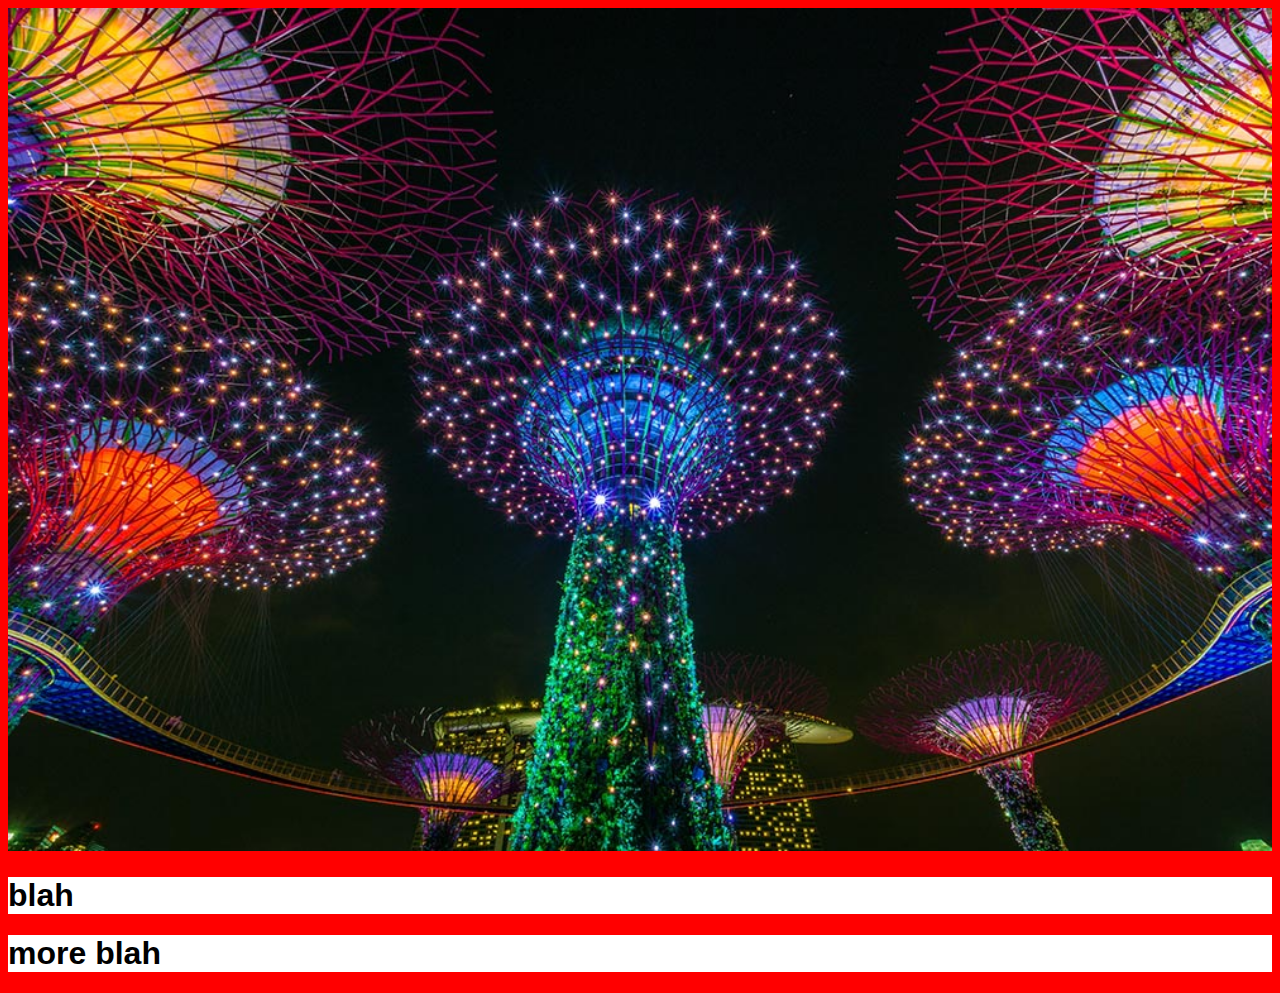
==== backgroundsandbox.html @ 63153c10 "changed the hero section, added typograpgy colour" ====
<!DOCTYPE html>
<html lang="en">
<head>
    <meta charset="UTF-8">
    <meta name="viewport" content="width=device-width, initial-scale=1.0">
    <meta http-equiv="X-UA-Compatible" content="ie=edge">
    <link href="assets/css/backgroundsandbox.css" rel="stylesheet" type="text/css">
    <title>Document</title>
</head>
<body>
    
        <img id="color_image" src="images/image_hero1_color.jpg" alt="Colour image" height="70%">
    <h1>
        blah
    </h1>
    <h1>more blah</h1>
    <a href="id=color_image"></a>
</body>
</html>
---- assets/css/backgroundsandbox.css ----
body{
    
    background-color: red;
  /*  background-image: url("http://127.0.0.1:5500/quiz/images/image_hero1_black.jpg");
    background-repeat: no-repeat;
    background-size: cover;
    position: relative;*/

}

body { font-family: arial, helvetica, sans-serif; }
h1 {background-colour:#FFFFFF;}
h1 {background-color:#FFFFFF;}
#color_image {
    width:100%;
    z-index:2;
}
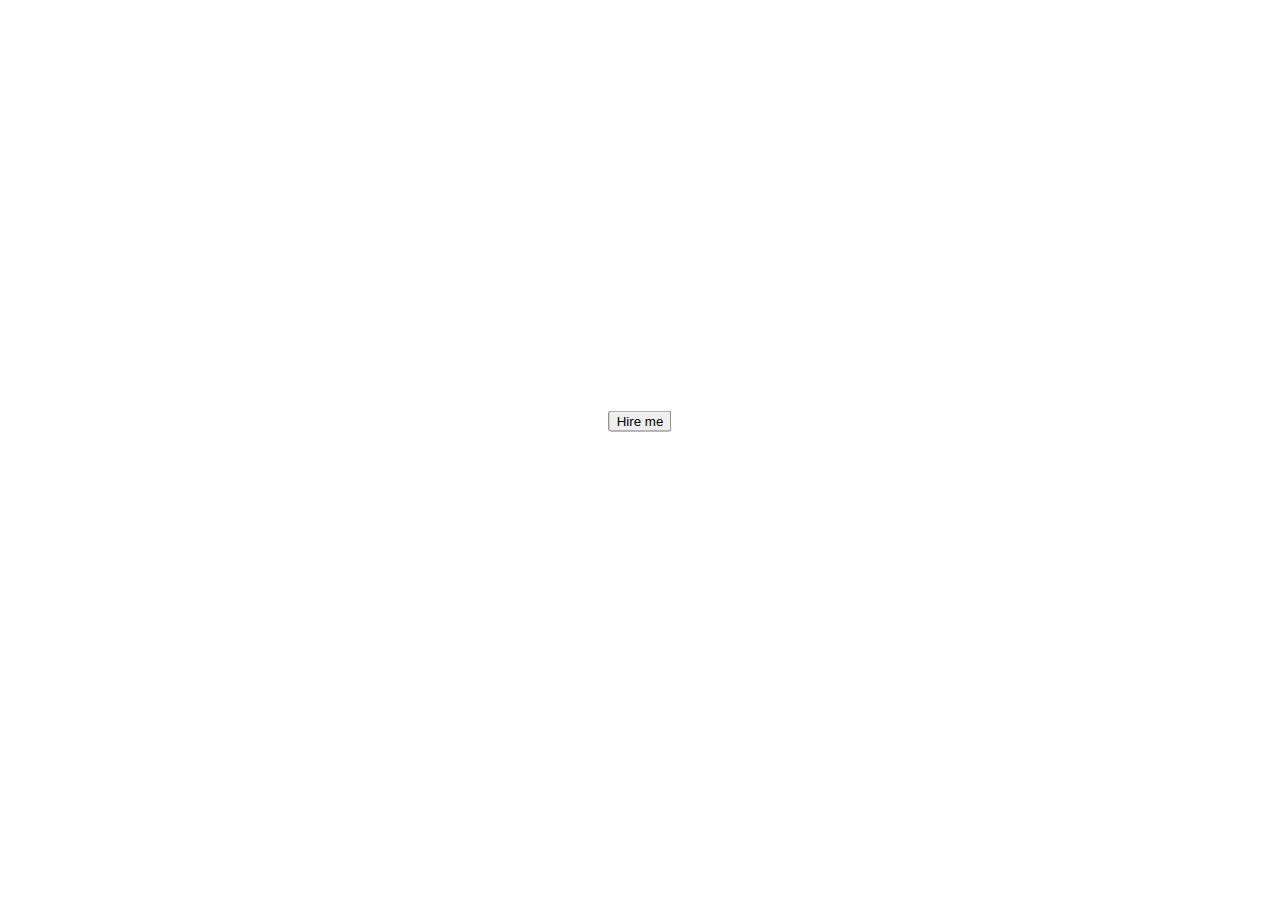
==== commit 10f8213c: "fixed hero images now wide" ====
--- a/backgroundsandbox.html
+++ b/backgroundsandbox.html
@@ -5,15 +5,16 @@
     <meta name="viewport" content="width=device-width, initial-scale=1.0">
     <meta http-equiv="X-UA-Compatible" content="ie=edge">
     <link href="assets/css/backgroundsandbox.css" rel="stylesheet" type="text/css">
+    <link href="assets/css/styles_reset.css" rel="stylesheet" type="text/css"> 
     <title>Document</title>
 </head>
 <body>
-    
-        <img id="color_image" src="images/image_hero1_color.jpg" alt="Colour image" height="70%">
-    <h1>
-        blah
-    </h1>
-    <h1>more blah</h1>
-    <a href="id=color_image"></a>
+        <div class="hero-image">
+                <div class="hero-text">
+                  <h1>I am John Doe</h1>
+                  <p>And I'm a Photographer</p>
+                  <button>Hire me</button>
+                </div>
+              </div>
 </body>
 </html>--- a/assets/css/backgroundsandbox.css
+++ b/assets/css/backgroundsandbox.css
@@ -1,17 +1,39 @@
-body{
-    
-    background-color: red;
+
+body, html {
+  height: 100%;
+}
+
+/* The hero image */
+.hero-image {
+  /* The image used */
+  background-image: url("http://127.0.0.1:5500/quiz/images/image_hero1_black.jpg");
+
+  /* Set a specific height */
+  height: 90%;
+
+  /* Position and center the image to scale nicely on all screens */
+  background-position: center;
+  background-repeat: no-repeat;
+  background-size: cover;
+  position: relative;
+}
+
+/* Place text in the middle of the image */
+.hero-text {
+  text-align: center;
+  position: absolute;
+  top: 50%;
+  left: 50%;
+  transform: translate(-50%, -50%);
+  color: white;
+}
+
+
+
+
+
+
   /*  background-image: url("http://127.0.0.1:5500/quiz/images/image_hero1_black.jpg");
     background-repeat: no-repeat;
     background-size: cover;
     position: relative;*/
-
-}
-
-body { font-family: arial, helvetica, sans-serif; }
-h1 {background-colour:#FFFFFF;}
-h1 {background-color:#FFFFFF;}
-#color_image {
-    width:100%;
-    z-index:2;
-}